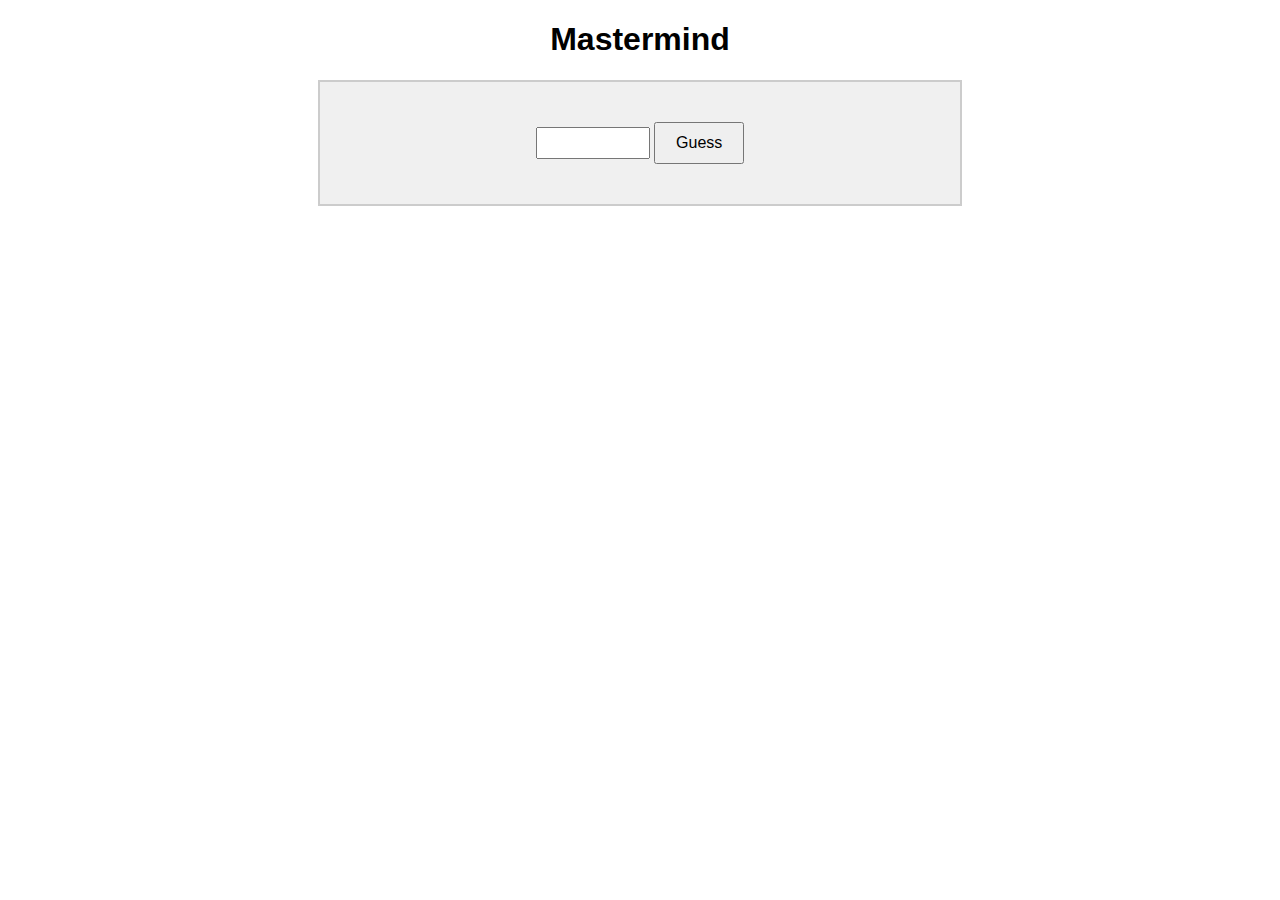
==== Mastermind.html @ 344f7f76 "Commit inicial" ====
<!DOCTYPE html>
<html lang="en">
<head>
    <meta charset="UTF-8">
    <meta name="viewport" content="width=device-width, initial-scale=1.0">
    <title>Mastermind</title>
    <link rel="stylesheet" href="css/styles.css">
</head>
<body>
    <h1>Mastermind</h1>
    
    <div id="game">
        <div id="code"></div>
        <div id="attempts">
            <!-- Display attempts here -->
        </div>
        <div id="guess">
            <!-- Input form for guessing -->
            <input type="text" id="guessInput" maxlength="5">
            <button onclick="checkGuess()">Guess</button>
        </div>
    </div>

    <script src="js/script.js"></script>
</body>
</html>
---- css/styles.css ----
body {
    font-family: Arial, sans-serif;
    text-align: center;
}

#game {
    margin: 20px auto;
    max-width: 600px;
    border: 2px solid #ccc;
    padding: 20px;
    background-color: #f0f0f0;
}

#code {
    margin-bottom: 20px;
}

#attempts {
    margin-bottom: 20px;
}

#guess {
    margin-bottom: 20px;
}

input[type="text"] {
    width: 100px;
    padding: 5px;
    font-size: 16px;
}

button {
    padding: 10px 20px;
    font-size: 16px;
    cursor: pointer;
}
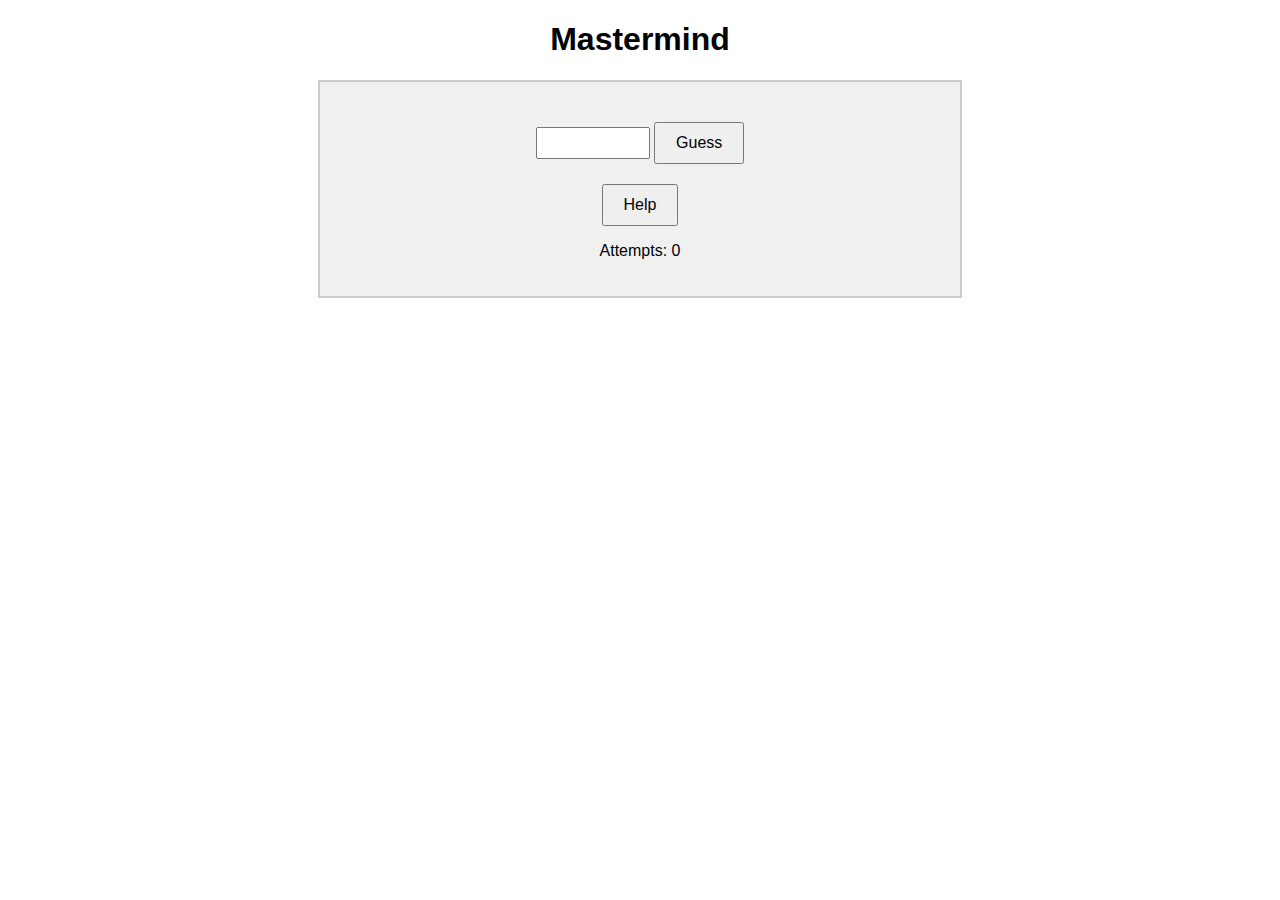
==== commit 7b7ed8c9: "Añadido botón de ayuda" ====
--- a/Mastermind.html
+++ b/Mastermind.html
@@ -19,6 +19,21 @@
             <input type="text" id="guessInput" maxlength="5">
             <button onclick="checkGuess()">Guess</button>
         </div>
+        <div id="help">
+            <button onclick="showHelp()">Help</button>
+            <div id="helpInfo" style="display: none;">
+                <p><strong>Letters:</strong> A, B, C, D, E</p>
+                <p><strong>Feedback:</strong></p>
+                <ul>
+                    <li><strong>o</strong>: Correct color and position</li>
+                    <li><strong>x</strong>: Correct color but wrong position</li>
+                    <li><strong>-</strong>: Incorrect color</li>
+                </ul>
+            </div>
+        </div>
+        <div id="attemptsCount">
+            <p>Attempts: <span id="attemptCount">0</span></p>
+        </div>
     </div>
 
     <script src="js/script.js"></script>
